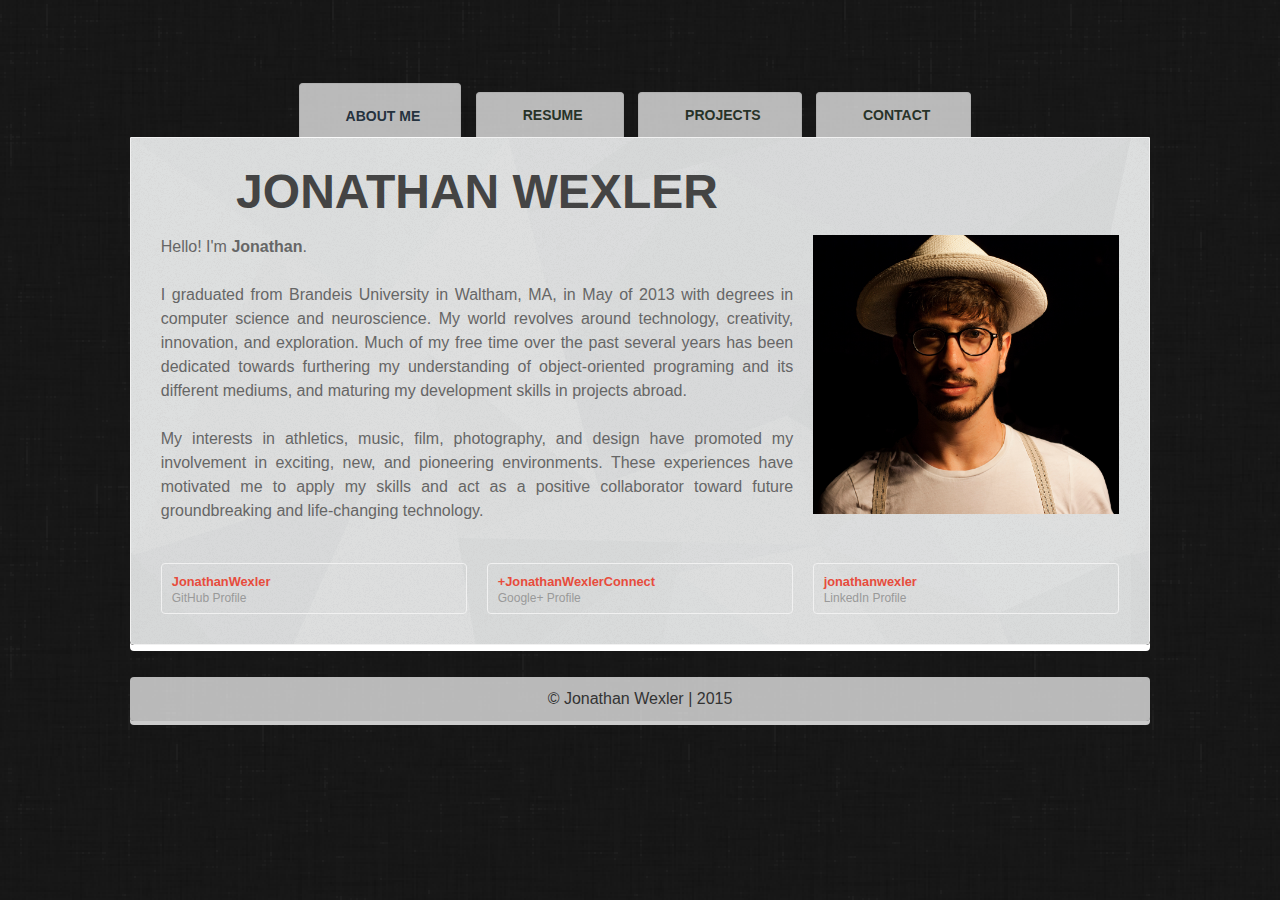
==== index.html @ ffb3849e "type image" ====
<!DOCTYPE html>
<!--[if lt IE 7]>      <html class="no-js lt-ie9 lt-ie8 lt-ie7"> <![endif]-->
<!--[if IE 7]>         <html class="no-js lt-ie9 lt-ie8"> <![endif]-->
<!--[if IE 8]>         <html class="no-js lt-ie9"> <![endif]-->
<!--[if gt IE 8]><!--> <html class="no-js"> <!--<![endif]-->
<head>
  <meta charset="utf-8">
  <meta http-equiv="X-UA-Compatible" content="IE=edge,chrome=1">
  <title>Jonathan Wexler | Programming and Design</title>
  <meta name="description" content="">
  <meta name="viewport" content="width=device-width">

  <!-- ICONS for iPhones -->
  <link rel='shortcut icon' type='image/x-icon' href='favicon.ico' />
  <link rel="apple-touch-icon-precomposed" href="apple-touch-icon-precomposed.png">
  <link rel="apple-touch-icon-precomposed" href="apple-touch-icon-72x72-precomposed.png">
  <link rel="apple-touch-icon-precomposed" href="apple-touch-icon-114x114-precomposed.png">
  <link rel="apple-touch-icon-precomposed" href="apple-touch-icon-144x144-precomposed.png">
  <!-- <link href="//netdna.bootstrapcdn.com/font-awesome/3.2.1/css/font-awesome.css" rel="stylesheet"> -->

  <link rel="stylesheet" href="css/normalize.min.css">
  <link rel="stylesheet" href="css/main.css">
  <!-- <link rel="stylesheet" href="css/desktop.css"> -->
  <!-- <script src="//ajax.googleapis.com/ajax/libs/jquery/1.10.1/jquery.min.js"></script> -->
  <script>window.jQuery || document.write('<script src="js/vendor/jquery-1.10.1.min.js"><\/script>')</script> 
  <script src="js/vendor/jquery.hashchange.min.js"></script> 
  <script src="js/vendor/jquery.easytabs.min.js"></script>

  <script src="js/main.js"></script>
  <!--[if lt IE 9]>
      <script src="//html5shiv.googlecode.com/svn/trunk/html5.js"></script>
      <script>window.html5 || document.write('<script src="js/vendor/html5shiv.js"><\/script>')</script>
      <![endif]-->
    </head>
    <body class="bg-fixed bg-1">
<!--[if lt IE 7]>
    <p class="chromeframe">You are using an <strong>outdated</strong> browser. Please <a href="http://browsehappy.com/">upgrade your browser</a> or <a href="http://www.google.com/chromeframe/?redirect=true">activate Google Chrome Frame</a> to improve your experience.</p>
    <![endif]-->

    <!-- MAIN CONTENT -->
    <div class="main-container">
      <div class="main wrapper clearfix">

        <!-- HEADER -->
        <header id="header">
          <div id="logo">
            <h1>
              Jonathan Wexler
            </h1>
            <h4>
              Computer Science <h4>Neuroscience</h4><h6>Brandeis University</h6>
            </h4>
          </div>
        </header>

        <!-- MAIN CONTAINER -->
        <div id="tab-container" class="tab-container">

          <!-- LIST -->
          <ul class='etabs'>
            <li class='tab' id="tab-about">
              <a href="#about"><i class="icon-user"></i><span> About Me</span></a>
            </li>
            <li class='tab'>
              <a href="#resume"><i class="icon-file-text"></i><span> Resume</span></a>
            </li>
            <li class='tab'>
              <a href="#portfolio"><i class="icon-folder-open"></i><span> Projects</span></a>
            </li>
            <li class='tab'>
              <a href="#contact"><i class="icon-envelope"></i><span> Contact</span></a>
            </li>
          </ul>

          <div id="tab-data-wrap">

            <!-- ABOUT ME -->
            <div id="about">
              <div class="g2">
                <h2 class="center">
                  JONATHAN WEXLER
                </h2>
              </div>
              <section class="clearfix">
                <div class="g2">
                  <div class="info">
                    <p>Hello! I'm <strong>Jonathan</strong>.</p>
                    <p>
                     I graduated from Brandeis University in Waltham, MA, in May of 2013 with degrees in computer science and neuroscience. My world revolves around technology, creativity, innovation, and exploration. Much of my free time over the past several years has been dedicated towards furthering my understanding of object-oriented programing and its different mediums, and maturing my development skills in projects abroad. 
                   </p>

                   <p>My interests in athletics, music, film, photography, and design have promoted my involvement in exciting, new, and pioneering environments. These experiences have motivated me to apply my skills and act as a positive collaborator toward future groundbreaking and life-changing technology. 
                   </p>
                 </div>
               </div>
               <div class="g1">
                <div class="-">
                  <img src="images/jonpicture.jpg" style="width:auto;"/>
                </div>
              </div>
              <div class="break"></div>

              <!-- SOCIAL CONTACT -->
              <div class="contact-info">
                <div class="g1">
                  <div class="item-box clearfix">
                    <i class="icon-github"></i>
                    <div class="item-data">
                      <h3><a href="https://github.com/JonathanWexler">JonathanWexler</a></h3>
                      <p>GitHub Profile</p>
                    </div>
                  </div>
                </div>
                <div class="g1">
                  <div class="item-box clearfix">
                    <i class="icon-google-plus"></i>
                    <div class="item-data">
                      <h3><a href="http://google.com/+JonathanWexlerConnect">+JonathanWexlerConnect</a></h3>
                      <p>Google+ Profile</p>
                    </div>
                  </div>
                </div>
                <div class="g1">
                  <div class="item-box clearfix">
                    <i class="icon-linkedin"></i>
                    <div class="item-data">
                      <h3><a href="http://www.linkedin.com/in/jonathanwexler">jonathanwexler</a></h3>
                      <p>LinkedIn Profile</p>
                    </div>
                  </div>
                </div>
              </div>
            </section>
          </div>

          <!-- RESUME -->
          <div id="resume">
            <section class="clearfix">
              <div class="g2">
               <h3>
                Education
              </h3>
              <ul class="no-list work">
                <li>
                  <h5>
                    Brandeis University
                  </h5><span class="label label-success">December 2009-May 2013</span>
                  <p>
                    Bachelor of Science Degrees in Computer Science and Neuroscience
                  </p>
                </li>
                <li>
                  <h5>
                    Where There Be Dragons
                  </h5><span class="label label-success">August-December 2009</span>
                  <p>
                    Accredited university semester courses in India
                  </p>
                </li>
                <li>
                  <h5>
                    Akiba Hebrew Academy
                  </h5><span class="label label-success">August 2005-May 2009</span>
                  <p>
                    High School Diploma
                  </p>
                </li>
              </ul>
              <h3>
                Work Experience
              </h3>
              <ul class="no-list work">
                <li>
                <h5>
                  Logorithms Design
                </h5><span class="label label-success">August 2014-Present</span>
                <p>
                  <i class="title"> Founder/Designer</i><br/>
                  Design logos, reports, and multimedia presentations for professionals and organizations<br/>
                  Develop animated, responsive, and content-driven websites.
                </p>
              </li>
                <li>
                  <h5>
                    Klish Group, Inc.
                  </h5><span class="label label-success">February-August 2014</span>
                  <p>
                   <i class="title"> Technical Developer/Analyst</i><br/>
                   Built components for large-scale corporate websites using HTML,CSS, XML, XSL, and JS, and designed database query tools in Java. <br/>
                   Worked extensively with Eclipse IDE and HP Autonomy software.
                 </p>
               </li>
               <li>
                <h5>
                  SnappyQuiz.com

                </h5><span class="label label-success">January 2013-Present</span>
                <p>
                  <i class="title"> Founder/Developer</i><br/>
                  Develop online multi-user social game for learning basic English in third-world countries <br/>
                  Build framework from scratch using Ruby on Rails, Ajax, JavaScript, HTML and CSS 
                </p>
              </li>
              <li>
                <h5>
                  Little Stars School
                </h5><span class="label label-success">May-August 2013 </span>
                <p>
                  <i class="title"> Technical Aid/Game Developer</i><br/>
                  Developed two computer games, Typetime and ABC Race, to assist students in learning English <br/>
                  Taught weekly computer classes to students and restructured administrative procedures in student admission process 
                </p>
              </li>
              <li>
                <h5>
                  Computer Science Department
                </h5><span class="label label-success">January-May 2013 
              </span>
              <p>
                <i class="title"> Teaching Assistant</i><br/>
                Lectured students weekly in advanced programming language course <br/>
                Held weekly office hours for small discussion groups and managed online grading system 
              </p>
            </li>
            <li>
              <h5>
                Library and Technology Services (LTS)
              </h5><span class="label label-success">January 2011-May 2013 
            </span>
            <p>
              <i class="title"> Helpdesk Technician</i><br/>
              Provided in-person and telephone support to students, faculty, and staff using library or online resources<br/>
              Troubleshot supported network, operating systems, applications, and University systems 
            </p>
          </li>
          <li>
            <h5>
              UIU-Jerusalem Venture Partners
            </h5><span class="label label-success">June-August 2012</span>
            <p>
              <i class="title"> Android Developer/Software QA Tester</i><br/>
              Collaborated with coding team in quality assurance tests and in designing compatible features for mobile phones<br/>
              Constructed automation scripts in python to load APKs and run applications on various android devices 
            </p>
          </li>
          <li>
            <h5>
              Burma Border Projects
            </h5><span class="label label-success">May-September 2011</span>
            <p>
              <i class="title"> Psychological Counseling Aid/Database Administrator</i><br/>
              Constructed databases and reports detailing status of refugee children at medical clinic<br/>
              Organized programs to strengthen cultural connectivity and psychological counseling for Burmese youth in Thailand 

            </p>
          </li>
          <li>
            <h5>
              Little Stars School
            </h5><span class="label label-success">October-December 2009</span>
            <p>
              <i class="title">English Teacher</i><br/>
              Designed and completed the school’s website, and organized method for Western volunteers to get involved <br/>
              Taught two hour-long English classes and developed activities for groups of up to 30 underprivileged Indian students 
            </p>
          </li>
        </ul>
      </div>

      <!-- SKILLS -->
      <div class="g1">
        <div class="sidebar">
          <h3>
            Skills
          </h3>
          <h5>
            Software
          </h5>
          <div class="meter midnight">
            <span style="width: 95%"><span>Photoshop</span></span>
          </div>
          <div class="meter midnight">
            <span style="width: 90%"><span>Illustrator</span></span>
          </div>
          <div class="meter midnight">
            <span style="width: 90%"><span>InDesign</span></span>
          </div>
          <div class="meter midnight">
            <span style="width: 80%"><span>Flash</span></span>
          </div>
          <div class="meter midnight">
            <span style="width: 95%"><span>Premiere Pro</span></span>
          </div>
          <div class="meter midnight">
            <span style="width: 80%"><span>Eclipse IDE</span></span>
          </div>
          <div class="meter midnight">
            <span style="width: 70%"><span>Android Studio</span></span>
          </div>
          <div class="break"></div>
          <h5>
            Design
          </h5>
          <div class="meter asbestos">
            <span style="width: 45%"><span>UX</span></span>
          </div>
          <div class="meter asbestos">
            <span style="width: 90%"><span>Vector Graphics</span></span>
          </div>
          <div class="meter asbestos">
            <span style="width: 60%"><span>CSS Stylesheets</span></span>
          </div>
          <div class="break"></div>
          <h5>
            Programming Language
          </h5>
          <div class="meter midnight">
            <span style="width: 80%"><span>HTML/Javascript</span></span>
          </div>
          <div class="meter midnight">
            <span style="width: 60%"><span>PHP/MySql</span></span>
          </div>
          <div class="meter midnight">
            <span style="width: 40%"><span>C/Objective-C</span></span>
          </div>
          <div class="meter midnight">
            <span style="width: 85%"><span>Ruby on Rails</span></span>
          </div>
          <div class="meter midnight">
            <span style="width: 95%"><span>Java</span></span>
          </div>
          <br/><br/><p>To view a copy of my resume in PDF form, click below:</p>
        </div>

        <!-- PDF RESUME -->
        <a href="./resume.pdf" target="_blank"><img class="center" src="http://goo.gl/JpcByI" padding=alt="SnappyQuiz"></a>
      </div>
    </section>
  </div>

  <!-- PROJECTS-->
  <div id="portfolio">
    <section class="clearfix">
      <h3>
      </h3>
      <div class="g1">

        <div class="image">
          <a href="./sq.html"><img src="http://goo.gl/Qkxwu5" alt="SnappyQuiz"></a>
          <!-- <div class="image-overlay"> -->
          <div class="image-link">
            <a href="./sq.html" class="btn">SnappyQuiz.com</a>

          </div>
          <!-- </div> -->

        </div>
        <p>SnappyQuiz started as as independent study project at Brandeis University, under Professor Tim Hickey. The project has developed as an interactive web-based application for learning English vocabulary as a second language. The application is written in Ruby on Rails.</p>
      </div>
      <div class="g1">
        <div class="image">
          <a href="./sp.html"><img src="http://goo.gl/zkgVx1" alt="Space Pirates"></a>
          <!-- <div class="image-overlay"> -->
          <div class="image-link">
            <a href="./sp.html" class="btn">Space Pirates</a>
          </div>
          <!-- </div> -->
        </div>
        <p>Space Pirates is a 3D game designed in Blender. There are currently three levels in the game where the user controls a pirate ship in space to overcome enemies. The game may be downloaded from the link above.</p>
      </div>
      <div class="g1">
        <div class="image">
          <a href="./vlv.html"><img src="http://goo.gl/cDgslh" alt="Viva La Video"></a>
          <!-- <div class="image-overlay"> -->
          <div class="image-link">
            <a href="./vlv.html" class="btn">Viva La Video</a>
          </div>
          <!-- </div> -->
        </div>
        <p>Viva La Video is a small company, started by Jonathan Wexler, to digitize peoples' home videos or outdated multimedia. Viva La Video strives to bring old videos back to life, preserve them for future enjoyment, and facilitates cloud storage for easy reference.</p>
      </div>
      <div class="break"></div>
      <div class="g1">
        <div class="image">
          <a href="./abc.html"><img src="http://goo.gl/HVe1vH" alt="ABC Race"></a>
          <!-- <div class="image-overlay"> -->
          <div class="image-link">
            <a href="./abc.html" class="btn">ABC Race</a>
          </div>
          <!-- </div> -->
        </div>
        <p>ABC Race is a java-based application designed for an organization in Varanasi, India. The application serves as a learning tool for familiarizing children, who speak English as a second language, with the English keyboard. In ABC Race, individual users must type a randomized arrangement of the alphabet in order and as fast as possible.</p>
      </div>

      <div class="g1">
        <div class="image">
          <a href="./tt.html"><img src="http://goo.gl/iSNPjT" alt="TypeTime"></a>
          <!-- <div class="image-overlay"> -->
          <div class="image-link">
            <a href="./tt.html" class="btn">TypeTime</a>
          </div>
          <!-- </div> -->
        </div>
        <p>TypeTime is a java-based application that tests a user's typing speed and ability. Currently, there are two version of the game: an easy version that randomly selects from a list of 200 two to five letter words, and a hard version that randomly selects words from a 20,000 word dictionary. The top 20 fastest times for collections of 10 randomly selected words are saved as high scores.</p>
      </div>
      <div class="g1">
        <div class="image">
          <a href="./bw.html"><img src="http://goo.gl/ZpDoqv" alt="Brush Whatever"></a>
          <!-- <div class="image-overlay"> -->
          <div class="image-link">
            <a href="./bw.html" class="btn">Brush Whatever</a>
          </div>
          <!-- </div> -->
        </div>
        <p>Brush Whatever is a java-based application that provides a virtual whiteboard for drawing. The application offers four virtual paintbrushes (dotted-line, solid-line, text-printing, and image-printing). Additionally, the program offers a multitude of shapes that the applicaiton will draw on the screen with the selected brush. Code portability allows for user-specified enhancements.</p>
      </div>
      <div class="break"></div>
      <div class="g1">
        <div class="image">
          <a href="http://www.typetyme.com"><img src="http://goo.gl/3zJwjX" alt="Typetyme"></a>
          <!-- <div class="image-overlay"> -->
          <div class="image-link">
            <a href="http://www.typetyme.com" class="btn">TypeTyme</a>
          </div>
          <!-- </div> -->
        </div>
        <p>TypeTyme is an online adaptation of TypeTime. In this online version using Ruby on Rails, the user will be presented with 10 randomly selected words. They will hear the pronunciation of the word, and must type the word as fast as they can. At the end of the segment, the user can see their average typing speed and look up definitions of words they just typed.</p>
      </div>
      <div class="g1">
        <div class="image">
          <a href="http://detour.herokuapp.com"><img src="http://goo.gl/G8QOeE" alt="ReDetour"></a>
          <!-- <div class="image-overlay"> -->
          <div class="image-link">
            <a href="http://detour.herokuapp.com" class="btn">ReDetour</a>
          </div>
          <!-- </div> -->
        </div>
        <p>ReDetour is a site using Ruby on Rails and a specific gem, "Nokogiri." The intention of this site is to pull content from reddit.com and present it in a more appealing way for desktop computers, tablets, and smart phones. Here, the focus is on images, gifs, videos, and new articles! Jon</p>
      </div>
      <div class="break"></div>
      <h3>
      </h3>

    </section>
  </div>

  <!-- CONTACT -->
  <div id="contact">
    <section class="clearfix">
     <div class="g1">
       <div class="sny-icon-box">
         <div class="sny-icon">
          <i class="icon-globe"></i>
        </div>
        <div class="sny-icon-content">
          <h4>LinkedIn Profile</h4>
          <p><a href="http://www.linkedin.com/in/jonathanwexler">Connect Here!</a></p>

        </div>
      </div>
    </div>
    <div class="g1">
     <div class="sny-icon-box">
       <div class="sny-icon">
        <i class="icon-phone"></i>
      </div>
      <div class="sny-icon-content">
        <h4>Contact Number</h4>
        <p>Mobile: 215.292.5955<br/> Home: 215.821.6621</p>
      </div>
    </div>
  </div>
  <div class="g1">
   <div class="sny-icon-box">
     <div class="sny-icon">
      <i class="icon-envelope"></i>
    </div>
    <div class="sny-icon-content">
      <h4>Email</h4>
      <p><a href="mailto:jonathanrwexler@gmail.com">jonathanrwexler@gmail.com</a></p>
    </div>
  </div>
</div>
<div class="break"></div>



</section>
</div>
</div>
</div>
<!-- End Tab Container -->
<footer>
  <p>
    &copy; Jonathan Wexler | 2015
  </p>
</footer>
</div><!-- #main -->
</div><!-- #main-container -->



</body>
</html>
---- css/main.css ----
@import url(http://fonts.googleapis.com/css?family=Open+Sans:400,700);
@import url(http://fonts.googleapis.com/css?family=Lato:400,700);

*, *:before, *:after {
  -moz-box-sizing: border-box; -webkit-box-sizing: border-box; box-sizing: border-box;
}

/* HTML5 DECLARATIONS */
article, aside, details, figcaption, figure, footer, header, hgroup, menu, nav, section, dialog {display: block}
/*audio[controls],canvas,video {display: inline-block; *display: inline; zoom: 1}*/

/* BASE */
html {height: 100%; font-size: 100%; overflow-y: scroll; -webkit-text-size-adjust: 100%} /* Force scrollbar in non-IE and Remove iOS text size adjust without disabling user zoom */
body {margin: 0; min-height: 100%; -webkit-font-smoothing:antialiased; font-smoothing:antialiased; text-rendering:optimizeLegibility;color: #666} /* Improve default text rendering, handling of kerning pairs and ligatures */

/* DEFAULT FONT SETTINGS */
/* 16px base font size with 150% (24px) friendly, unitless line height and margin for vertical rhythm */
/* Font-size percentage is based on 16px browser default size */
/*body, button, input, select, textarea {font: 100%  'Lato', sans-serif; *font-size: 1em; color: #555} /* IE7 and older can't resize px based text */*/
p, blockquote, q, pre, address, hr, code, samp, dl, ol, ul, form, table, fieldset, menu, img {margin: 0 0 1.5em; padding: 0}

/* TYPOGRAPHY */
/* Composed to a scale of 12px, 14px, 16px, 18px, 21px, 24px, 36px, 48px, 60px and 72px */
h1, h2, h3, h4, h5, h6 {font-family:'Trebuchet MS', sans-serif;color:#444;}
h1 {margin: 0; font-size: 3.75em; line-height: 1.2em; margin-bottom: 0.4em} /* 60px / 72px */
h2.center {font-size: 3em; line-height: 1em; margin-bottom: 0.4em; text-align:center;} /* 60px / 72px */
h2 {margin: 0; font-size: 3em; line-height: 1em; margin-bottom: 0.5em} /* 48px / 48px */
h3 {margin: 0; font-size: 2.25em; line-height: 1.3333333333333333333333333333333em; margin-bottom: 0.6667em} /* 36px / 48px */ 
h4 {margin: 0; font-size: 1.5em; line-height: 1em; margin-bottom: 1em} /* 24px / 24px */
h5 {margin: 0; font-size: 1.3125em; line-height: 1.1428571428571428571428571428571em; margin-bottom: 1.1428571428571428571428571428571em} /* 21px / 24px */
h6 {margin: 0; font-size: 1.125em; line-height: 1.3333333333333333333333333333333em; margin-bottom: 1.3333333333333333333333333333333em} /* 18px / 24px */
p, ul, blockquote, pre, td, th, label {margin: 0; font-size: 1em; line-height: 1.5em; text-align: justify; margin-bottom: 1.5em} /* 16px / 24px */
small, p.small {margin: 0; font-size: 0.875em; line-height: 1.7142857142857142857142857142857em; margin-bottom: 1.7142857142857142857142857142857em} /* 14px / 24px */

/* CODE */
pre {white-space: pre; white-space: pre-wrap; word-wrap: break-word} /* Allow line wrapping of 'pre' */
pre, code, kbd, samp {font-size: 1em; line-height: 1.5em; margin-bottom: 1.5em; font-family: Menlo, Consolas, 'DejaVu Sans Mono', Monaco, monospace}

/* TABLES */
table {border-collapse: collapse; border-spacing: 0; margin-bottom: 1.5em}
th {text-align: left}
tr, th, td {padding-right: 1.5em; border-bottom: 0 solid #333}

/* FORMS */
form {margin: 0}
fieldset {border: 0;padding: 0}
textarea {overflow: auto; vertical-align: top}
/*legend {*margin-left: -.75em}*/
/*button, input, select, textarea {vertical-align: baseline; *vertical-align: middle} /* IE7 and older */*/
/*button, input {line-height: normal; *overflow: visible}*/
button, input[type="button"], input[type="reset"], input[type="submit"] {cursor: pointer;-webkit-appearance: button}
input[type="checkbox"], input[type="radio"] {box-sizing: border-box}
input[type="search"] {-webkit-appearance: textfield; -moz-box-sizing: content-box; -webkit-box-sizing: content-box; box-sizing: content-box}
input[type="search"]::-webkit-search-decoration {-webkit-appearance: none}
button::-moz-focus-inner, input::-moz-focus-inner {border: 0; padding: 0}

/* QUOTES */
blockquote, q {quotes: none}
blockquote:before, blockquote:after, q:before, q:after {content: ''; content: none}
blockquote, q, cite {font-style: italic}
blockquote {padding-left: 1.5em; border-left: 3px solid #ccc}
blockquote > p {padding: 0}

/* LISTS */
ul, ol {list-style-position: inside; padding: 0}
li ul, li ol {margin: 0 1.5em}
dl dd {margin-left: 1.5em}
dt {font-family:Futura, "Century Gothic", AppleGothic, sans-serif}

/* HYPERLINKS */
a { 
  text-decoration: none;
  color: #E74C3C;
  -webkit-transition: color 0.1s linear, border 0.1s linear, opacity 0.1s linear, background-color 0.1s linear;
  -moz-transition: color 0.1s linear, border 0.1s linear, opacity 0.1s linear, background-color 0.1s linear;
  -ms-transition: color 0.1s linear, border 0.1s linear, opacity 0.1s linear, background-color 0.1s linear;
  -o-transition: color 0.1s linear, border 0.1s linear, opacity 0.1s linear, background-color 0.1s linear;
  transition: color 0.1s linear, border 0.1s linear, opacity 0.1s linear, background-color 0.1s linear;
}
a:hover, a:focus, a:active { text-decoration: none; border: none;color: #C0392B }
/* MEDIA */
figure {margin: 0}
img, object, embed, video {max-width: 100%; _width: 100%} /* Fluid images */
img {border: 0; -ms-interpolation-mode: bicubic} /* Improve IE's resizing of images */
svg:not(:root) {overflow: hidden} /* Correct IE9 overflow */

/* ABBREVIATION */
abbr[title], dfn[title] {border-bottom: 1px dotted #333; cursor: help}

/* MARKED/INSERTED/DELETED AND SELECTED TEXT */
ins, mark {text-decoration: none}
mark {background: #c47529}
ins {background: #d49855}
del {text-decoration: line-through}
::-moz-selection {background: #E74C3C; color: #fff; text-shadow: none} /* selected text */
::selection {background: #E74C3C; color: #fff; text-shadow: none} /* selected text */

/* OTHERS */
strong, b, dt { font-weight: bold}
dfn {font-style: italic}
var, address {font-style: normal}
sub, sup {font-size: 75%; line-height: 0; position: relative; vertical-align: baseline} /* Position 'sub' and 'sup' without affecting line-height */
sup {top: -0.5em} /* Move superscripted text up */
sub {bottom: -0.25em} /* Move subscripted text down */
span.amp{font-family:Adobe Caslon Pro,Baskerville,"Goudy Old Style","Palatino","Palatino Linotype","Book Antiqua",Georgia,"Times New Roman",Times,serif;font-style:italic;font-size:110%;line-height:0;position:relative;vertical-align:baseline} /* Best available ampersand */

/* MICRO CLEARFIX HACK */
.cf:before, .cf:after {content:"";display:table} /* For modern browsers */
.cf:after {clear:both}
.cf {zoom:1} /* For IE 6/7 (trigger hasLayout) */

/* DEFAULT MOBILE STYLE */
body {width: 92%; margin: 0 auto} /* Center page without wrapper */
/* column grid */
.g1,.g2,.g3{display:block; position: relative; margin-left: 1%; margin-right: 1%}
/* 1 column grid */
.g1,.g2,.g3{width:98.0%}
.g4{display:block; position: relative; margin-left: 1%; margin-right: 1%; text-align: center}

/* Wrapper */
.main{
  padding-top: 50px;
  max-width: 1020px;
}
.wrapper{
  margin: 0 auto;
}


/* Utility */
.chromeframe {
  margin: 0.2em 0;
  background: #ccc;
  color: #000;
  padding: 0.2em 0;
}
.clear{
  clear:both;
}
.bg-fixed {
  background-repeat: repeat;
  /*background-attachment: fixed;
  background-position: center center;
  -webkit-background-size: cover;
  -moz-background-size: cover;
  -o-background-size: cover;
  background-size: cover;*/
}
.clearfix:after { 
 content: "."; 
 visibility: hidden; 
 display: block; 
 height: 0; 
 clear: both;
}
.no-list{
  margin: 0px;
  padding: 0px;
  list-style: none;
}
.break{
  padding-bottom: 1em;
  clear: both;
}
/* Backgrounds */

.bg-1{
 /* background: #666699;*/
  background-image: url('../images/background.png');
}

/* Header */
#header{
  margin-bottom: 2em;
}
#header #logo{
  text-align: center;

  display: none;
}
#header h4{
  margin-bottom:0px; 
}
#header .visible{
  opacity: 1;
}

/* Tabs */
.etabs{
  margin: 0;
  padding: 0px;
  text-align: center;
}
.etabs li span{
  display: none;
}
#tab-data-wrap{
  padding: 30px 20px;
  background-image: url('../images/backgroundgood.png');
  background-repeat: repeat;
  /*background: rgba(255,255,255, 0.7);  */
  border: 1px solid #f1f1f1;
  box-shadow: 0px 6px #fff;
  border-radius: 0px 0px 4px 4px;
}


.tab {
  display: inline-block;
  opacity:0.7;
  zoom: 1;
  /**display: inline;*/
  background: #fff;
  border: solid 1px #f1f1f1;
  border-bottom: 0px;
  -moz-border-radius: 4px 4px 0 0;
  -webkit-border-radius: 4px 4px 0 0;
  margin-right:10px; 
}

.tab a {
  font-weight: bold;
  text-transform: uppercase;
  font-size: 14px;
  display: block;
  padding: 2px 10px;
  outline: none;
  color: #2f3f30;
  text-decoration: none;
}

.tab a:hover {
  text-decoration: none;
  color: #2c3e50;
  opacity:0.5;
}

.tab.active {
  background: #fff;
  position: relative;
  top: 1px;
  border-color: #f1f1f1;
  border-bottom: none;
}

.tab a.active {
  padding-top: 10px;
  color: #2c3e50;
}
.tab a i{
  font-size: 16px;
  margin-right: 0px;
}

/* INFO */
.info-wrap{

}
/* Photo */
.photo{
  float: left;
  height: 200px;
  width: 200px;
  margin-right: 20px;
  overflow: hidden;
}
.photo img{
 -webkit-border-radius: 4px;
 -moz-border-radius: 4px;
 border-radius: 4px;
 width: 100%;
}

img.center {
  -webkit-border-radius: 4px;
  -moz-border-radius: 4px;
  border-radius: 4px;
  width: 50%;
  display: block;
  margin-left: auto;
  margin-right: auto;
}

img.left {
  -webkit-border-radius: 4px;
  -moz-border-radius: 4px;
  border-radius: 4px;
  width: 50%;
  display: block;
  text-align: left;
}
.info{

}
.info h2, #header h2{
  text-transform: uppercase;
  letter-spacing: 2px;
  margin-bottom: .3em;
}
.info h4, #header h4{
  color: #999;
}
/* Contact */
.main-links{

}
.main-links ul{
  list-style: none outside none;
  margin: 0;
  padding: 0;
}
.main-links ul li{
  border-bottom: 1px solid #F1F1F1;
  padding: 10px 0;
}
.main-links ul li a{
  color: #2c3e50;
  font-size: 14px;

} 
/* Contact-info */
.contact-info{

}
.contact-info i{

}

/* Icon Styling */
.contact-info i{

  color: #333;
  font-size: 46px;

}
/* Item Box */

.item-box{
  padding: 6px 6px 6px 10px;
  border: 1px solid #f1f1f1;
  -webkit-border-radius: 4px;
  -moz-border-radius: 4px;
  border-radius: 4px;
}
.item-box i{
  float: left;
  margin-right: 12px;
}
.item-box i.icon-envelope{

}
.item-box .item-data{
 margin-top: 6px;
}
.item-box .item-data h3{
  line-height: 1em;
  margin: 3px 0px 0px 0px;
  font-size: .8em;

}
.item-box .item-data p{
  margin: 0px;
  font-size: 12px;
  color: #999;
}

/* WorkExperience */
.work li{
  border-bottom: 1px solid #f1f1f1;
  margin-bottom: 2em;
}
.work li span{
  float: right;
}
.work li h5{
  float: left;
}
.work li p{
  clear: both;
}

/* Portfolio */
.image{
  position: relative;
} 

.image img{
  margin: 0px;
  width: 100%;
  height: 100%;
  min-height:200px;

}
.image-overlay {
  position: absolute;
  z-index: 5;
  top: 0;
  overflow: hidden;
  width: 100%;
  height: 99%;
  background-color: rgba(231, 76, 60,.6);
  text-align: center;
  opacity:0;
  filter: alpha(opacity=0);
  -webkit-transition: all 450ms ease-out 0s;
  -moz-transition: all 450ms ease-out 0s;
  -o-transition: all 450ms ease-out 0s;
  transition: all 450ms ease-out 0s;
  -webkit-transform: rotateY(180deg);
  -moz-transform: rotateY(180deg);
  -ms-transform: rotateY(180deg);
  transform: rotateY(180deg);
}
.image:hover .image-overlay{
  opacity: 1;
  filter: alpha(opacity=100);
  -webkit-transform: rotateY(0deg);
  -moz-transform: rotateY(0deg);
  -ms-transform: rotateY(0deg);
  transform: rotateY(0deg);
}
.image-overlay .image-link{
  position: relative;
  top: 50%;
  display: inline-block;
  margin-top: -20px;
}
/* Icon Box */
.sny-icon{
  display: block;
  margin-bottom: 1em;
  text-align: center;
}
.sny-icon i{
  display: inline-block;
  font-size: 60px;
}
.sny-icon-content{
  text-align: center;
}
.sny-icon-content h4{
  margin-bottom:6px; 
}
.sny-icon-content p{
  margin-bottom: 0px;
  text-align: center;
}
/* Buttons */
.btn{
  display:inline-block;
  margin: 0 10px 10px 0;    
  padding: 14px 20px;  
  background: #E74C3C;
  color: #fff;
  font-weight: bold;
  font-size: 13px;
  font-family:'Open Sans', sans-serif;
  line-height: 1;
  /**display:inline;*/
  /**zoom:1;*/
  position: relative;
  text-transform: uppercase;
  -webkit-transition: all 0.3s;
  -moz-transition: all 0.3s;
  transition: all 0.3s;
}
.btn:hover{
  color: #ccc;
}

/* Labels */
.label {
  display: inline;
  padding: .25em .6em;
  font-size: 75%;
  font-weight: 500;
  line-height: 1;
  color: #ffffff;
  text-align: center;
  white-space: nowrap;
  vertical-align: baseline;
  border-radius: .25em;
}
.label-info {
  background-color: #5bc0de;
}

.label-info[href]:hover,
.label-info[href]:focus {
  background-color: #31b0d5;
}
.label[href]:hover,
.label[href]:focus {
  color: #ffffff;
  text-decoration: none;
  cursor: pointer;
}

.label-default {
  background-color: #999999;
}

.label-default[href]:hover,
.label-default[href]:focus {
  background-color: #808080;
}

.label-danger {
  background-color: #d9534f;
}

.label-danger[href]:hover,
.label-danger[href]:focus {
  background-color: #c9302c;
}

.label-success {
  background-color: #5cb85c;
}

.label-success[href]:hover,
.label-success[href]:focus {
  background-color: #449d44;
}

.label-warning {
  background-color: #f0ad4e;
}

.label-warning[href]:hover,
.label-warning[href]:focus {
  background-color: #ec971f;
}

/* Meters */
.meter { 
  height: 24px; 
  position: relative;
  border: 1px solid #f1f1f1;
  -moz-border-radius: 4px;
  -webkit-border-radius: 4px;
  border-radius: 4px;
  margin-bottom: 1em;
}
.meter > span {
  display: block;
  height: 100%;
  -moz-border-radius: 4px;
  -webkit-border-radius: 4px;
  border-radius: 4px;


  position: relative;
  overflow: hidden;
}
.meter > span  > span{
  margin-left: 4px;
  color: #fff;
}
.meter > span:after, .animate > span > span {
  content: "";
  position: absolute;
  top: 0; left: 0; bottom: 0; right: 0;

  background-image: 
  -webkit-gradient(linear, 0 0, 100% 100%, 
    color-stop(.25, rgba(255, 255, 255, .2)), 
    color-stop(.25, transparent), color-stop(.5, transparent), 
    color-stop(.5, rgba(255, 255, 255, .2)), 
    color-stop(.75, rgba(255, 255, 255, .2)), 
    color-stop(.75, transparent), to(transparent)
    );
/*  background-image: 
  -moz-linear-gradient(
    -45deg, 
    rgba(255, 255, 255, .2) 25%, 
    transparent 25%, 
    transparent 50%, 
    rgba(255, 255, 255, .2) 50%, 
    rgba(255, 255, 255, .2) 75%, 
    transparent 75%, 
    transparent
    );*/

/*background: linear-gradient(216deg, #499249, #086de3);*/
background-size: 100% 100%;

-webkit-animation: gradient 10s linear infinite forwards;
/*-moz-animation: AnimationName 20s ease infinite;
animation: AnimationName 20s ease infinite;*/

  /*z-index: 1;*/
  -webkit-background-size: 50px 50px;
  -moz-background-size: 50px 50px;
  -webkit-animation: move 2s linear infinite;
  -webkit-border-top-right-radius: 8px;
  -webkit-border-bottom-right-radius: 8px;
  -moz-border-radius-topright: 8px;
  -moz-border-radius-bottomright: 8px;
  border-top-right-radius: 8px;
  border-bottom-right-radius: 8px;
  -webkit-border-top-left-radius: 20px;
  -webkit-border-bottom-left-radius: 20px;
  -moz-border-radius-topleft: 20px;
  -moz-border-radius-bottomleft: 20px;
  border-top-left-radius: 20px;
  border-bottom-left-radius: 20px;
  overflow: hidden;
  color: #fff;
}
@-webkit-keyframes gradient {
/*    0%{background-position:100% 100%}
    50%{background-position:50% 50%}
    100%{background-position:100% 0%}*/

    from {background-position: -250px 0;}
    to {background-position: 250px 0;}
}
/*@-moz-keyframes AnimationName {
    0%{background-position:0% 52%}
    50%{background-position:100% 49%}
    100%{background-position:0% 52%}
}
@keyframes AnimationName { 
    0%{background-position:0% 52%}
    50%{background-position:100% 49%}
    100%{background-position:0% 52%}
}*/

.animate > span:after {
  display: none;
}

@-webkit-keyframes move {
  0% {
   background-position: 0 0;
 }
 100% {
   background-position: 50px 50px;
 }
}

.emerald > span {
  background-color: #2ecc71;

}

.carrot > span {
  background-color: #e67e22;

}
.wisteria > span{
  background-color: #8e44ad;
}
.sunflower > span{
  background-color: #f1c40f;
}
.midnight > span{
  background-color: #2c3e50;
}
.pomengrate > span{
  background-color: #c0392b;
}
.asbestos > span{
  background-color: #7f8c8d;
}
.nostripes > span > span, .nostripes > span:after {
  -webkit-animation: none;
  background-image: none;
}
/* Footer */
footer{
  text-align: center;
  margin-top: 2em;
  padding: 10px;
  background: rgba(255, 255, 255,.7);
  box-shadow: 0px 4px #ccc;
  color: #333;
  -moz-border-radius: 4px;
  -webkit-border-radius: 4px;
  border-radius: 4px;
}
footer p{
  text-align: center;
  margin-bottom: 0px;
}

/* media Queries

FOLDING FLUID GRID
< 767px         - 1-Column Fluid Grid
768px - 1023px  - 2-Column Fluid Grid
> 1024px            - 3-Column Fluid Grid
Change widths as necessary
------------------------------------------- */

/* MOBILE PORTRAIT */
@media only screen and (min-width: 320px) {
  body {

  }
}

/* MOBILE LANDSCAPE */
@media only screen and (min-width: 480px) {
  body {

  }
}

/* SMALL TABLET */
@media only screen and (min-width: 600px) {
  body {

  }
  .etabs >li span{
    display: block;
  }
}

/* TABLET/NETBOOK */
@media only screen and (min-width: 768px) { 
  body {

  }

  /* Sidebar */
  .sidebar{
   padding-left: 20px;
   border-left: 1px solid #f1f1f1;
 }
 /* COLUMN GRID */
 .g1,.g2,.g3 {display:inline; float: left}

 /* 2 COLUMN GRID */
 .g1 {width:48.0%}
 .g2 {width:48.0%}
 .g3 {width:98.0%}
}

/* LANDSCAPE TABLET/NETBOOK/LAPTOP */
@media only screen and (min-width: 1024px) { 
  body {

  }
  .etabs >li span{
    display: inline;
  }
  .tab a i{
  font-size: 16px;
  margin-right: 6px;
}
  .tab a{
    padding: 10px 40px 10px 40px;
  }
.tab a.active{
  padding-top: 20px;
}
  /* 3 COLUMN GRID */
  .g1 {width:31.333%}
  .g2 {width:64.667%;}
  .g3 {width:98.0%}
}

@media only screen and (min-width: 1280px) { 
  /* DESKTOP */
  body {

  }
}

/* WIDESCREEN */
/* Increased body size for legibility */
@media only screen and (min-width: 1400px) { 
  body {} /* 18.5px / 28px */
}


/* PRINT */
@media print {
  * {background: transparent !important; color: black !important; text-shadow: none !important; filter:none !important; -ms-filter: none !important} /* Black prints faster */
  a, a:visited {color: #444 !important; text-decoration: underline}
  a[href]:after {content: " (" attr(href) ")"}
  abbr[title]:after {content: " (" attr(title) ")"}
  .ir a:after, a[href^="javascript:"]:after, a[href^="#"]:after {content: ""}  /* Don't print links for images, javascript or internal links */
  pre, blockquote {border: 1px solid #999; page-break-inside: avoid; }
  thead {display: table-header-group; } /* Repeat header row at top of each printed page */
  tr, img {page-break-inside: avoid; }
  img {max-width: 100% !important; }
  @page {margin: 0.5cm}
  p, h2, h3 {orphans: 3; widows: 3}
  h2, h3{page-break-after: avoid}
}

.no-list h5 {
  margin-bottom: .5em;
}
.no-list p {
  margin-left: 1em;
  margin-right: 1em;

}
.no-list .title {
  color: #2d3e52;
}
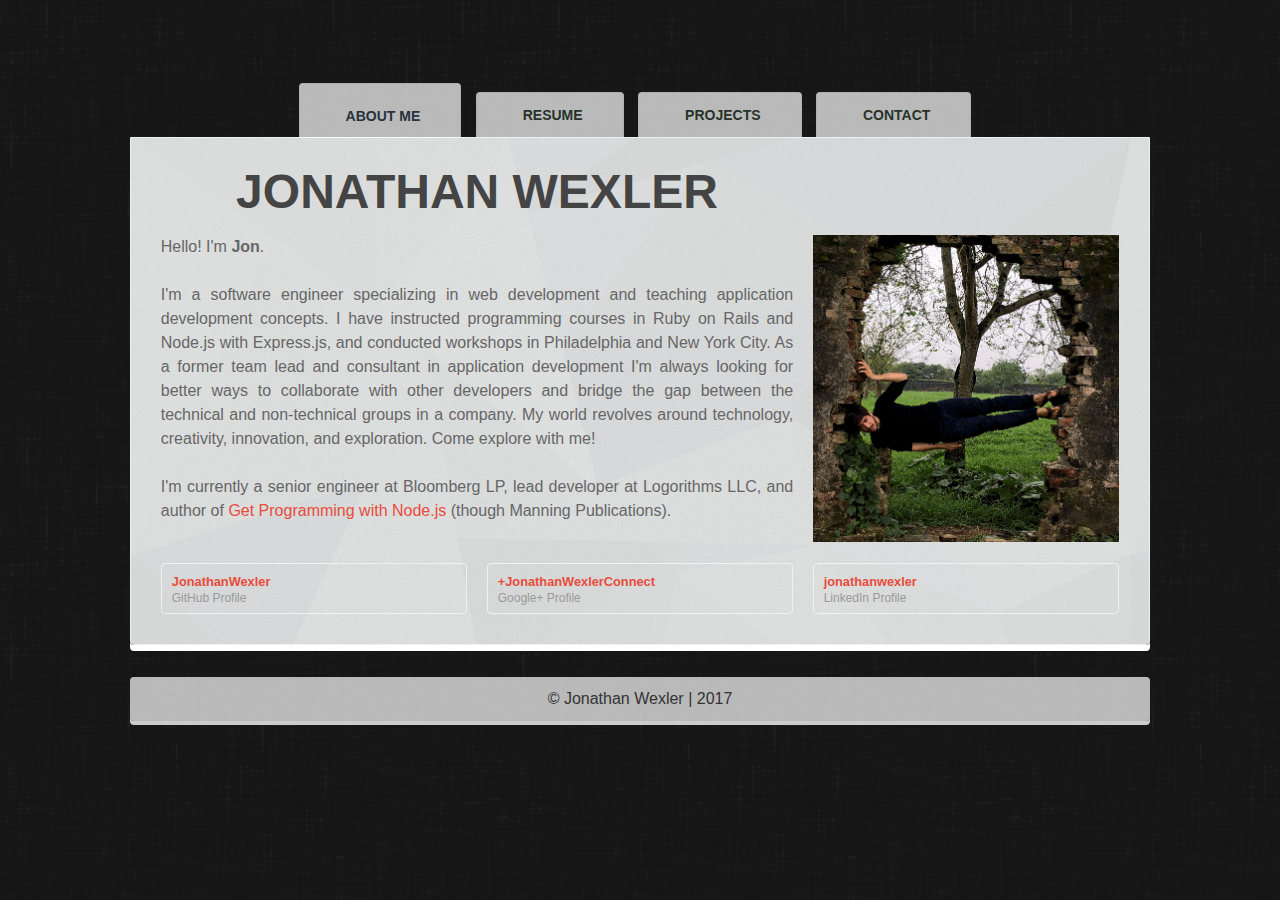
==== commit d9dc1b05: "Merge pull request #3 from JonathanWexler/master" ====
--- a/index.html
+++ b/index.html
@@ -22,8 +22,8 @@
   <link rel="stylesheet" href="css/main.css">
   <!-- <link rel="stylesheet" href="css/desktop.css"> -->
   <!-- <script src="//ajax.googleapis.com/ajax/libs/jquery/1.10.1/jquery.min.js"></script> -->
-  <script>window.jQuery || document.write('<script src="js/vendor/jquery-1.10.1.min.js"><\/script>')</script> 
-  <script src="js/vendor/jquery.hashchange.min.js"></script> 
+  <script>window.jQuery || document.write('<script src="js/vendor/jquery-1.10.1.min.js"><\/script>')</script>
+  <script src="js/vendor/jquery.hashchange.min.js"></script>
   <script src="js/vendor/jquery.easytabs.min.js"></script>
 
   <script src="js/main.js"></script>
@@ -44,11 +44,10 @@
         <!-- HEADER -->
         <header id="header">
           <div id="logo">
-            <h1>
+            <h1 id="name">
               Jonathan Wexler
             </h1>
             <h4>
-              Computer Science <h4>Neuroscience</h4><h6>Brandeis University</h6>
             </h4>
           </div>
         </header>
@@ -84,18 +83,22 @@
               <section class="clearfix">
                 <div class="g2">
                   <div class="info">
-                    <p>Hello! I'm <strong>Jonathan</strong>.</p>
+                    <p>Hello! I'm <strong>Jon</strong>.</p>
                     <p>
-                     I graduated from Brandeis University in Waltham, MA, in May of 2013 with degrees in computer science and neuroscience. My world revolves around technology, creativity, innovation, and exploration. Much of my free time over the past several years has been dedicated towards furthering my understanding of object-oriented programing and its different mediums, and maturing my development skills in projects abroad. 
+                      I'm a software engineer specializing in web development and teaching application development concepts. I have instructed programming courses in Ruby on Rails and Node.js with Express.js, and conducted workshops in Philadelphia and New York City.
+
+                      As a former team lead and consultant in application development I'm always looking for better ways to collaborate with other developers and bridge the gap between the technical and non-technical groups in a company.
+
+                      My world revolves around technology, creativity, innovation, and exploration. Come explore with me!
                    </p>
 
-                   <p>My interests in athletics, music, film, photography, and design have promoted my involvement in exciting, new, and pioneering environments. These experiences have motivated me to apply my skills and act as a positive collaborator toward future groundbreaking and life-changing technology. 
+                   <p>I'm currently a senior engineer at Bloomberg LP, lead developer at Logorithms LLC, and author of <a href="https://www.manning.com/books/get-programming-with-node-js">Get Programming with Node.js</a> (though Manning Publications).
                    </p>
                  </div>
                </div>
                <div class="g1">
                 <div class="-">
-                  <img src="images/jonpicture.jpg" style="width:auto;"/>
+                  <img src="images/profile.gif" style="width:auto;"/>
                 </div>
               </div>
               <div class="break"></div>
@@ -171,15 +174,59 @@
               </h3>
               <ul class="no-list work">
                 <li>
-                <h5>
-                  Logorithms Design
-                </h5><span class="label label-success">August 2014-Present</span>
-                <p>
-                  <i class="title"> Founder/Designer</i><br/>
-                  Design logos, reports, and multimedia presentations for professionals and organizations<br/>
-                  Develop animated, responsive, and content-driven websites.
-                </p>
-              </li>
+                  <h5>
+                    Bloomberg LP
+                  </h5><span class="label label-success">February 2017-Present</span>
+                  <p class="spacer">
+                    <i class="title">Senior Software Engineer</i><br/>
+                    Optimize network performance and coordinate data communication with backend services
+                  </p>
+                  <p>
+                    Work directly with product owners to build products that clients use to solve complex problems
+                  </p>
+                  <p>
+                    Develop in all levels of a web application stack, from the client to server side
+                  </p>
+                </li>
+                <li>
+                  <h5>
+                    Manning Publications
+                  </h5><span class="label label-success">December 2016-Present</span>
+                  <p class="spacer">
+                    <i class="title">Author of Get Programming with Node.js</i><br/>
+                    Teach web development in Node.js in 34 fast-paced, fun, and practical lessons, on how to extend your existing JavaScript skills to write back-end code for your web applications
+                  </p>
+                  <p>
+                    Coordinate weekly editorial meetings and reviewer sessions
+                  </p>
+                </li>
+                <li>
+                  <h5>
+                    New York Code + Design Academy
+                  </h5><span class="label label-success">August 2015-February 2017</span>
+                  <p class="spacer">
+                    <i class="title"> Lead Developer/Academic Director</i><br/>
+                    Taught Intensive Web Development course in HTML, CSS, JavaScript, Ruby, and Rails framework
+                  </p>
+                  <p>
+                    Managed development team of 10 through agile workflow, testing, staging, and production environment deployments
+                  </p>
+                  <p>
+                    Oversaw curriculum development and build content for intensive courses in Ruby on Rails and Node.js used by thousands of students
+                  </p>
+                </li>
+                <li>
+                  <h5>
+                    Logorithms Design
+                  </h5><span class="label label-success">August 2014-Present</span>
+                  <p class="spacer">
+                    <i class="title"> Founder/Designer</i><br/>
+                    Design logos, reports, and multimedia presentations for professionals and organizations
+                  </p>
+                  <p>
+                    Develop animated, responsive, and content-driven websites.
+                  </p>
+                </li>
                 <li>
                   <h5>
                     Klish Group, Inc.
@@ -198,7 +245,7 @@
                 <p>
                   <i class="title"> Founder/Developer</i><br/>
                   Develop online multi-user social game for learning basic English in third-world countries <br/>
-                  Build framework from scratch using Ruby on Rails, Ajax, JavaScript, HTML and CSS 
+                  Build framework from scratch using Ruby on Rails, Ajax, JavaScript, HTML and CSS
                 </p>
               </li>
               <li>
@@ -208,29 +255,29 @@
                 <p>
                   <i class="title"> Technical Aid/Game Developer</i><br/>
                   Developed two computer games, Typetime and ABC Race, to assist students in learning English <br/>
-                  Taught weekly computer classes to students and restructured administrative procedures in student admission process 
+                  Taught weekly computer classes to students and restructured administrative procedures in student admission process
                 </p>
               </li>
               <li>
                 <h5>
                   Computer Science Department
-                </h5><span class="label label-success">January-May 2013 
+                </h5><span class="label label-success">January-May 2013
               </span>
               <p>
                 <i class="title"> Teaching Assistant</i><br/>
                 Lectured students weekly in advanced programming language course <br/>
-                Held weekly office hours for small discussion groups and managed online grading system 
+                Held weekly office hours for small discussion groups and managed online grading system
               </p>
             </li>
             <li>
               <h5>
                 Library and Technology Services (LTS)
-              </h5><span class="label label-success">January 2011-May 2013 
+              </h5><span class="label label-success">January 2011-May 2013
             </span>
             <p>
               <i class="title"> Helpdesk Technician</i><br/>
               Provided in-person and telephone support to students, faculty, and staff using library or online resources<br/>
-              Troubleshot supported network, operating systems, applications, and University systems 
+              Troubleshot supported network, operating systems, applications, and University systems
             </p>
           </li>
           <li>
@@ -240,7 +287,7 @@
             <p>
               <i class="title"> Android Developer/Software QA Tester</i><br/>
               Collaborated with coding team in quality assurance tests and in designing compatible features for mobile phones<br/>
-              Constructed automation scripts in python to load APKs and run applications on various android devices 
+              Constructed automation scripts in python to load APKs and run applications on various android devices
             </p>
           </li>
           <li>
@@ -250,7 +297,7 @@
             <p>
               <i class="title"> Psychological Counseling Aid/Database Administrator</i><br/>
               Constructed databases and reports detailing status of refugee children at medical clinic<br/>
-              Organized programs to strengthen cultural connectivity and psychological counseling for Burmese youth in Thailand 
+              Organized programs to strengthen cultural connectivity and psychological counseling for Burmese youth in Thailand
 
             </p>
           </li>
@@ -261,7 +308,7 @@
             <p>
               <i class="title">English Teacher</i><br/>
               Designed and completed the school’s website, and organized method for Western volunteers to get involved <br/>
-              Taught two hour-long English classes and developed activities for groups of up to 30 underprivileged Indian students 
+              Taught two hour-long English classes and developed activities for groups of up to 30 underprivileged Indian students
             </p>
           </li>
         </ul>
@@ -273,67 +320,75 @@
           <h3>
             Skills
           </h3>
+
           <h5>
-            Software
+            Programming Language
           </h5>
           <div class="meter midnight">
-            <span style="width: 95%"><span>Photoshop</span></span>
-          </div>
-          <div class="meter midnight">
-            <span style="width: 90%"><span>Illustrator</span></span>
-          </div>
-          <div class="meter midnight">
-            <span style="width: 90%"><span>InDesign</span></span>
-          </div>
-          <div class="meter midnight">
-            <span style="width: 80%"><span>Flash</span></span>
-          </div>
-          <div class="meter midnight">
-            <span style="width: 95%"><span>Premiere Pro</span></span>
-          </div>
-          <div class="meter midnight">
-            <span style="width: 80%"><span>Eclipse IDE</span></span>
-          </div>
-          <div class="meter midnight">
-            <span style="width: 70%"><span>Android Studio</span></span>
+            <span style="width: 95%"><span>Node.js</span></span>
+          </div>
+          <div class="meter midnight">
+            <span style="width: 95%"><span>Ruby on Rails</span></span>
+          </div>
+          <div class="meter midnight">
+            <span style="width: 85%"><span>Javascript</span></span>
+          </div>
+          <div class="meter midnight">
+            <span style="width: 75%"><span>Meteor.JS</span></span>
+          </div>
+          <div class="meter midnight">
+            <span style="width: 75%"><span>Java</span></span>
+          </div>
+          <div class="meter midnight">
+            <span style="width: 40%"><span>C/Objective-C</span></span>
           </div>
           <div class="break"></div>
           <h5>
             Design
           </h5>
           <div class="meter asbestos">
-            <span style="width: 45%"><span>UX</span></span>
-          </div>
-          <div class="meter asbestos">
             <span style="width: 90%"><span>Vector Graphics</span></span>
           </div>
           <div class="meter asbestos">
             <span style="width: 60%"><span>CSS Stylesheets</span></span>
           </div>
+          <div class="meter asbestos">
+            <span style="width: 45%"><span>UX</span></span>
+          </div>
           <div class="break"></div>
           <h5>
-            Programming Language
+            Software
           </h5>
           <div class="meter midnight">
-            <span style="width: 80%"><span>HTML/Javascript</span></span>
-          </div>
-          <div class="meter midnight">
-            <span style="width: 60%"><span>PHP/MySql</span></span>
-          </div>
-          <div class="meter midnight">
-            <span style="width: 40%"><span>C/Objective-C</span></span>
-          </div>
-          <div class="meter midnight">
-            <span style="width: 85%"><span>Ruby on Rails</span></span>
-          </div>
-          <div class="meter midnight">
-            <span style="width: 95%"><span>Java</span></span>
-          </div>
+            <span style="width: 95%"><span>Photoshop</span></span>
+          </div>
+          <div class="meter midnight">
+            <span style="width: 95%"><span>Premiere Pro</span></span>
+          </div>
+          <div class="meter midnight">
+            <span style="width: 90%"><span>Illustrator</span></span>
+          </div>
+          <div class="meter midnight">
+            <span style="width: 90%"><span>InDesign</span></span>
+          </div>
+          <div class="meter midnight">
+            <span style="width: 80%"><span>Flash</span></span>
+          </div>
+
+          <div class="meter midnight">
+            <span style="width: 80%"><span>Eclipse IDE</span></span>
+          </div>
+          <div class="meter midnight">
+            <span style="width: 70%"><span>Android Studio</span></span>
+          </div>
+
+
+
           <br/><br/><p>To view a copy of my resume in PDF form, click below:</p>
         </div>
 
         <!-- PDF RESUME -->
-        <a href="./resume.pdf" target="_blank"><img class="center" src="http://goo.gl/JpcByI" padding=alt="SnappyQuiz"></a>
+        <a href="./resume.pdf" target="_blank"><img class="center" src="images/resume_thumb.png" padding=alt="Resume"></a>
       </div>
     </section>
   </div>
@@ -341,145 +396,166 @@
   <!-- PROJECTS-->
   <div id="portfolio">
     <section class="clearfix">
-      <h3>
-      </h3>
-      <div class="g1">
-
-        <div class="image">
-          <a href="./sq.html"><img src="http://goo.gl/Qkxwu5" alt="SnappyQuiz"></a>
-          <!-- <div class="image-overlay"> -->
-          <div class="image-link">
-            <a href="./sq.html" class="btn">SnappyQuiz.com</a>
-
-          </div>
-          <!-- </div> -->
-
-        </div>
-        <p>SnappyQuiz started as as independent study project at Brandeis University, under Professor Tim Hickey. The project has developed as an interactive web-based application for learning English vocabulary as a second language. The application is written in Ruby on Rails.</p>
-      </div>
-      <div class="g1">
-        <div class="image">
-          <a href="./sp.html"><img src="http://goo.gl/zkgVx1" alt="Space Pirates"></a>
-          <!-- <div class="image-overlay"> -->
-          <div class="image-link">
-            <a href="./sp.html" class="btn">Space Pirates</a>
-          </div>
-          <!-- </div> -->
-        </div>
-        <p>Space Pirates is a 3D game designed in Blender. There are currently three levels in the game where the user controls a pirate ship in space to overcome enemies. The game may be downloaded from the link above.</p>
-      </div>
-      <div class="g1">
-        <div class="image">
-          <a href="./vlv.html"><img src="http://goo.gl/cDgslh" alt="Viva La Video"></a>
-          <!-- <div class="image-overlay"> -->
-          <div class="image-link">
-            <a href="./vlv.html" class="btn">Viva La Video</a>
-          </div>
-          <!-- </div> -->
-        </div>
-        <p>Viva La Video is a small company, started by Jonathan Wexler, to digitize peoples' home videos or outdated multimedia. Viva La Video strives to bring old videos back to life, preserve them for future enjoyment, and facilitates cloud storage for easy reference.</p>
-      </div>
-      <div class="break"></div>
-      <div class="g1">
-        <div class="image">
-          <a href="./abc.html"><img src="http://goo.gl/HVe1vH" alt="ABC Race"></a>
-          <!-- <div class="image-overlay"> -->
-          <div class="image-link">
-            <a href="./abc.html" class="btn">ABC Race</a>
-          </div>
-          <!-- </div> -->
-        </div>
-        <p>ABC Race is a java-based application designed for an organization in Varanasi, India. The application serves as a learning tool for familiarizing children, who speak English as a second language, with the English keyboard. In ABC Race, individual users must type a randomized arrangement of the alphabet in order and as fast as possible.</p>
-      </div>
-
-      <div class="g1">
-        <div class="image">
-          <a href="./tt.html"><img src="http://goo.gl/iSNPjT" alt="TypeTime"></a>
-          <!-- <div class="image-overlay"> -->
-          <div class="image-link">
-            <a href="./tt.html" class="btn">TypeTime</a>
-          </div>
-          <!-- </div> -->
-        </div>
-        <p>TypeTime is a java-based application that tests a user's typing speed and ability. Currently, there are two version of the game: an easy version that randomly selects from a list of 200 two to five letter words, and a hard version that randomly selects words from a 20,000 word dictionary. The top 20 fastest times for collections of 10 randomly selected words are saved as high scores.</p>
-      </div>
-      <div class="g1">
-        <div class="image">
-          <a href="./bw.html"><img src="http://goo.gl/ZpDoqv" alt="Brush Whatever"></a>
-          <!-- <div class="image-overlay"> -->
-          <div class="image-link">
-            <a href="./bw.html" class="btn">Brush Whatever</a>
-          </div>
-          <!-- </div> -->
-        </div>
-        <p>Brush Whatever is a java-based application that provides a virtual whiteboard for drawing. The application offers four virtual paintbrushes (dotted-line, solid-line, text-printing, and image-printing). Additionally, the program offers a multitude of shapes that the applicaiton will draw on the screen with the selected brush. Code portability allows for user-specified enhancements.</p>
-      </div>
-      <div class="break"></div>
-      <div class="g1">
-        <div class="image">
-          <a href="http://www.typetyme.com"><img src="http://goo.gl/3zJwjX" alt="Typetyme"></a>
-          <!-- <div class="image-overlay"> -->
-          <div class="image-link">
-            <a href="http://www.typetyme.com" class="btn">TypeTyme</a>
-          </div>
-          <!-- </div> -->
-        </div>
-        <p>TypeTyme is an online adaptation of TypeTime. In this online version using Ruby on Rails, the user will be presented with 10 randomly selected words. They will hear the pronunciation of the word, and must type the word as fast as they can. At the end of the segment, the user can see their average typing speed and look up definitions of words they just typed.</p>
-      </div>
-      <div class="g1">
-        <div class="image">
-          <a href="http://detour.herokuapp.com"><img src="http://goo.gl/G8QOeE" alt="ReDetour"></a>
-          <!-- <div class="image-overlay"> -->
-          <div class="image-link">
-            <a href="http://detour.herokuapp.com" class="btn">ReDetour</a>
-          </div>
-          <!-- </div> -->
-        </div>
-        <p>ReDetour is a site using Ruby on Rails and a specific gem, "Nokogiri." The intention of this site is to pull content from reddit.com and present it in a more appealing way for desktop computers, tablets, and smart phones. Here, the focus is on images, gifs, videos, and new articles! Jon</p>
-      </div>
-      <div class="break"></div>
-      <h3>
-      </h3>
-
-    </section>
-  </div>
-
-  <!-- CONTACT -->
-  <div id="contact">
-    <section class="clearfix">
-     <div class="g1">
-       <div class="sny-icon-box">
-         <div class="sny-icon">
-          <i class="icon-globe"></i>
-        </div>
-        <div class="sny-icon-content">
-          <h4>LinkedIn Profile</h4>
-          <p><a href="http://www.linkedin.com/in/jonathanwexler">Connect Here!</a></p>
-
-        </div>
-      </div>
-    </div>
-    <div class="g1">
+     <div class="g1 box-space">
+
+      <div class="image">
+        <a href="./fp.html"><img src="http://i.imgur.com/zr1fX9g.png" alt="Free Parking"></a>
+        <!-- <div class="image-overlay"> -->
+        <div class="image-link">
+          <a href="./fp.html" class="btn">Free Parking Philadelphia</a>
+
+        </div>
+        <!-- </div> -->
+
+      </div>
+      <p>Free Parking Philadelphia is a web application utilizing geolocation and google maps through Meteor.JS. The app allows users in Philadelphia to know when it is free to park during the city's allotted free parking days.</p>
+    </div>
+    <div class="g1 box-space">
+      <div class="image">
+        <a href="./gv.html"><img src="http://i.imgur.com/u1Chd5S.png" alt="GlobalVoice"></a>
+        <!-- <div class="image-overlay"> -->
+        <div class="image-link">
+          <a href="./gv.html" class="btn">GlobalVoice</a>
+        </div>
+        <!-- </div> -->
+      </div>
+      <p>GlobalVoice is a web application, using Meteor.JS, providing an online collaboration platform for youth around the world to communicate and discuss global issues. </p>
+    </div>
+    <div class="g1 box-space">
+
+      <div class="image">
+        <a href="./sq.html"><img src="http://goo.gl/Qkxwu5" alt="SnappyQuiz"></a>
+        <!-- <div class="image-overlay"> -->
+        <div class="image-link">
+          <a href="./sq.html" class="btn">SnappyQuiz.com</a>
+
+        </div>
+        <!-- </div> -->
+
+      </div>
+      <p>SnappyQuiz started as as independent study project at Brandeis University, under Professor Tim Hickey. The project has developed as an interactive web-based application for learning English vocabulary as a second language. The application is written in Ruby on Rails.</p>
+    </div>
+    <div class="g1 box-space">
+      <div class="image">
+        <a href="./sp.html"><img src="http://goo.gl/zkgVx1" alt="Space Pirates"></a>
+        <!-- <div class="image-overlay"> -->
+        <div class="image-link">
+          <a href="./sp.html" class="btn">Space Pirates</a>
+        </div>
+        <!-- </div> -->
+      </div>
+      <p>Space Pirates is a 3D game designed in Blender. There are currently three levels in the game where the user controls a pirate ship in space to overcome enemies. The game may be downloaded from the link above.</p>
+    </div>
+    <div class="g1 box-space">
+      <div class="image">
+        <a href="./vlv.html"><img src="http://goo.gl/cDgslh" alt="Viva La Video"></a>
+        <!-- <div class="image-overlay"> -->
+        <div class="image-link">
+          <a href="./vlv.html" class="btn">Viva La Video</a>
+        </div>
+        <!-- </div> -->
+      </div>
+      <p>Viva La Video is a small company, started by Jonathan Wexler, to digitize peoples' home videos or outdated multimedia. Viva La Video strives to bring old videos back to life, preserve them for future enjoyment, and facilitates cloud storage for easy reference.</p>
+    </div>
+    <div class="g1 box-space">
+      <div class="image">
+        <a href="./abc.html"><img src="http://goo.gl/HVe1vH" alt="ABC Race"></a>
+        <!-- <div class="image-overlay"> -->
+        <div class="image-link">
+          <a href="./abc.html" class="btn">ABC Race</a>
+        </div>
+        <!-- </div> -->
+      </div>
+      <p>ABC Race is a java-based application designed for an organization in Varanasi, India. The application serves as a learning tool for familiarizing children, who speak English as a second language, with the English keyboard. In ABC Race, individual users must type a randomized arrangement of the alphabet in order and as fast as possible.</p>
+    </div>
+
+    <div class="g1 box-space">
+      <div class="image">
+        <a href="./tt.html"><img src="http://goo.gl/iSNPjT" alt="TypeTime"></a>
+        <!-- <div class="image-overlay"> -->
+        <div class="image-link">
+          <a href="./tt.html" class="btn">TypeTime</a>
+        </div>
+        <!-- </div> -->
+      </div>
+      <p>TypeTime is a java-based application that tests a user's typing speed and ability. Currently, there are two version of the game: an easy version that randomly selects from a list of 200 two to five letter words, and a hard version that randomly selects words from a 20,000 word dictionary. The top 20 fastest times for collections of 10 randomly selected words are saved as high scores.</p>
+    </div>
+    <div class="g1 box-space">
+      <div class="image">
+        <a href="./bw.html"><img src="http://goo.gl/ZpDoqv" alt="Brush Whatever"></a>
+        <!-- <div class="image-overlay"> -->
+        <div class="image-link">
+          <a href="./bw.html" class="btn">Brush Whatever</a>
+        </div>
+        <!-- </div> -->
+      </div>
+      <p>Brush Whatever is a java-based application that provides a virtual whiteboard for drawing. The application offers four virtual paintbrushes (dotted-line, solid-line, text-printing, and image-printing). Additionally, the program offers a multitude of shapes that the applicaiton will draw on the screen with the selected brush. Code portability allows for user-specified enhancements.</p>
+    </div>
+    <!-- <div class="break"></div> -->
+    <div class="g1 box-space">
+      <div class="image">
+        <a href="http://typetyme.jonwexler.com"><img src="http://goo.gl/A3PxZB" alt="Typetyme"></a>
+        <!-- <div class="image-overlay"> -->
+        <div class="image-link">
+          <a href="http://www.typetyme.com" class="btn">TypeTyme</a>
+        </div>
+        <!-- </div> -->
+      </div>
+      <p>TypeTyme is an online adaptation of TypeTime. In this online version using Ruby on Rails, the user will be presented with 10 randomly selected words. They will hear the pronunciation of the word, and must type the word as fast as they can. At the end of the segment, the user can see their average typing speed and look up definitions of words they just typed.</p>
+    </div>
+    <div class="g1 box-space">
+      <div class="image">
+        <a href="http://reddit.jonwexler.com"><img src="http://goo.gl/G8QOeE" alt="ReDetour"></a>
+        <!-- <div class="image-overlay"> -->
+        <div class="image-link">
+          <a href="http://detour.herokuapp.com" class="btn">ReDetour</a>
+        </div>
+        <!-- </div> -->
+      </div>
+      <p>ReDetour is a site using Ruby on Rails and a specific gem, "Nokogiri." The intention of this site is to pull content from reddit.com and present it in a more appealing way for desktop computers, tablets, and smart phones. Here, the focus is on images, gifs, videos, and new articles! Jon</p>
+    </div>
+    <!-- <div class="break"></div> -->
+
+
+  </section>
+</div>
+
+<!-- CONTACT -->
+<div id="contact">
+  <section class="clearfix">
+   <div class="g1">
      <div class="sny-icon-box">
        <div class="sny-icon">
-        <i class="icon-phone"></i>
+        <i class="icon-globe"></i>
       </div>
       <div class="sny-icon-content">
-        <h4>Contact Number</h4>
-        <p>Mobile: 215.292.5955<br/> Home: 215.821.6621</p>
+        <h4>LinkedIn Profile</h4>
+        <p><a href="http://www.linkedin.com/in/jonathanwexler">Connect Here!</a></p>
+
       </div>
     </div>
   </div>
   <div class="g1">
    <div class="sny-icon-box">
      <div class="sny-icon">
-      <i class="icon-envelope"></i>
+      <i class="icon-phone"></i>
     </div>
     <div class="sny-icon-content">
-      <h4>Email</h4>
-      <p><a href="mailto:jonathanrwexler@gmail.com">jonathanrwexler@gmail.com</a></p>
+      <h4>Contact Number</h4>
+      <p>Mobile: 215.292.5955<br/> Office: 215.821.6621</p>
     </div>
   </div>
+</div>
+<div class="g1">
+ <div class="sny-icon-box">
+   <div class="sny-icon">
+    <i class="icon-envelope"></i>
+  </div>
+  <div class="sny-icon-content">
+    <h4>Email</h4>
+    <p><a href="mailto:jon@jonwexler.com">jon@jonwexler.com</a></p>
+  </div>
+</div>
 </div>
 <div class="break"></div>
 
@@ -492,13 +568,13 @@
 <!-- End Tab Container -->
 <footer>
   <p>
-    &copy; Jonathan Wexler | 2015
+    &copy; Jonathan Wexler | 2017
   </p>
 </footer>
 </div><!-- #main -->
 </div><!-- #main-container -->
 
 
-
+<!-- <script src="https://linked.chat/web/je6Kmg" async></script> -->
 </body>
 </html>
--- a/css/main.css
+++ b/css/main.css
@@ -166,7 +166,7 @@
 
 .bg-1{
  /* background: #666699;*/
-  background-image: url('../images/background.png');
+ background-image: url('../images/background.png');
 }
 
 /* Header */
@@ -175,7 +175,6 @@
 }
 #header #logo{
   text-align: center;
-
   display: none;
 }
 #header h4{
@@ -589,24 +588,24 @@
 /*-moz-animation: AnimationName 20s ease infinite;
 animation: AnimationName 20s ease infinite;*/
 
-  /*z-index: 1;*/
-  -webkit-background-size: 50px 50px;
-  -moz-background-size: 50px 50px;
-  -webkit-animation: move 2s linear infinite;
-  -webkit-border-top-right-radius: 8px;
-  -webkit-border-bottom-right-radius: 8px;
-  -moz-border-radius-topright: 8px;
-  -moz-border-radius-bottomright: 8px;
-  border-top-right-radius: 8px;
-  border-bottom-right-radius: 8px;
-  -webkit-border-top-left-radius: 20px;
-  -webkit-border-bottom-left-radius: 20px;
-  -moz-border-radius-topleft: 20px;
-  -moz-border-radius-bottomleft: 20px;
-  border-top-left-radius: 20px;
-  border-bottom-left-radius: 20px;
-  overflow: hidden;
-  color: #fff;
+/*z-index: 1;*/
+-webkit-background-size: 50px 50px;
+-moz-background-size: 50px 50px;
+-webkit-animation: move 2s linear infinite;
+-webkit-border-top-right-radius: 8px;
+-webkit-border-bottom-right-radius: 8px;
+-moz-border-radius-topright: 8px;
+-moz-border-radius-bottomright: 8px;
+border-top-right-radius: 8px;
+border-bottom-right-radius: 8px;
+-webkit-border-top-left-radius: 20px;
+-webkit-border-bottom-left-radius: 20px;
+-moz-border-radius-topleft: 20px;
+-moz-border-radius-bottomleft: 20px;
+border-top-left-radius: 20px;
+border-bottom-left-radius: 20px;
+overflow: hidden;
+color: #fff;
 }
 @-webkit-keyframes gradient {
 /*    0%{background-position:100% 100%}
@@ -615,7 +614,7 @@
 
     from {background-position: -250px 0;}
     to {background-position: 250px 0;}
-}
+  }
 /*@-moz-keyframes AnimationName {
     0%{background-position:0% 52%}
     50%{background-position:100% 49%}
@@ -625,65 +624,65 @@
     0%{background-position:0% 52%}
     50%{background-position:100% 49%}
     100%{background-position:0% 52%}
-}*/
-
-.animate > span:after {
-  display: none;
-}
-
-@-webkit-keyframes move {
-  0% {
-   background-position: 0 0;
- }
- 100% {
-   background-position: 50px 50px;
- }
-}
-
-.emerald > span {
-  background-color: #2ecc71;
-
-}
-
-.carrot > span {
-  background-color: #e67e22;
-
-}
-.wisteria > span{
-  background-color: #8e44ad;
-}
-.sunflower > span{
-  background-color: #f1c40f;
-}
-.midnight > span{
-  background-color: #2c3e50;
-}
-.pomengrate > span{
-  background-color: #c0392b;
-}
-.asbestos > span{
-  background-color: #7f8c8d;
-}
-.nostripes > span > span, .nostripes > span:after {
-  -webkit-animation: none;
-  background-image: none;
-}
-/* Footer */
-footer{
-  text-align: center;
-  margin-top: 2em;
-  padding: 10px;
-  background: rgba(255, 255, 255,.7);
-  box-shadow: 0px 4px #ccc;
-  color: #333;
-  -moz-border-radius: 4px;
-  -webkit-border-radius: 4px;
-  border-radius: 4px;
-}
-footer p{
-  text-align: center;
-  margin-bottom: 0px;
-}
+    }*/
+
+    .animate > span:after {
+      display: none;
+    }
+
+    @-webkit-keyframes move {
+      0% {
+       background-position: 0 0;
+     }
+     100% {
+       background-position: 50px 50px;
+     }
+   }
+
+   .emerald > span {
+    background-color: #2ecc71;
+
+  }
+
+  .carrot > span {
+    background-color: #e67e22;
+
+  }
+  .wisteria > span{
+    background-color: #8e44ad;
+  }
+  .sunflower > span{
+    background-color: #f1c40f;
+  }
+  .midnight > span{
+    background-color: #2c3e50;
+  }
+  .pomengrate > span{
+    background-color: #c0392b;
+  }
+  .asbestos > span{
+    background-color: #7f8c8d;
+  }
+  .nostripes > span > span, .nostripes > span:after {
+    -webkit-animation: none;
+    background-image: none;
+  }
+  /* Footer */
+  footer{
+    text-align: center;
+    margin-top: 2em;
+    padding: 10px;
+    background: rgba(255, 255, 255,.7);
+    box-shadow: 0px 4px #ccc;
+    color: #333;
+    -moz-border-radius: 4px;
+    -webkit-border-radius: 4px;
+    border-radius: 4px;
+  }
+  footer p{
+    text-align: center;
+    margin-bottom: 0px;
+  }
 
 /* media Queries
 
@@ -716,12 +715,20 @@
   .etabs >li span{
     display: block;
   }
+
+  .box-space {
+    height: 600px;
+  }
+
 }
 
 /* TABLET/NETBOOK */
 @media only screen and (min-width: 768px) { 
   body {
 
+  }
+  .box-space {
+    height: 600px;
   }
 
   /* Sidebar */
@@ -733,9 +740,9 @@
  .g1,.g2,.g3 {display:inline; float: left}
 
  /* 2 COLUMN GRID */
- .g1 {width:48.0%}
- .g2 {width:48.0%}
- .g3 {width:98.0%}
+.g1 {width:46.0%; /*height: 600px;*/}
+.g2 {width:48.0%}
+.g3 {width:98.0%}
 }
 
 /* LANDSCAPE TABLET/NETBOOK/LAPTOP */
@@ -747,15 +754,15 @@
     display: inline;
   }
   .tab a i{
-  font-size: 16px;
-  margin-right: 6px;
-}
+    font-size: 16px;
+    margin-right: 6px;
+  }
   .tab a{
     padding: 10px 40px 10px 40px;
   }
-.tab a.active{
-  padding-top: 20px;
-}
+  .tab a.active{
+    padding-top: 20px;
+  }
   /* 3 COLUMN GRID */
   .g1 {width:31.333%}
   .g2 {width:64.667%;}
@@ -802,4 +809,12 @@
 }
 .no-list .title {
   color: #2d3e52;
+}
+
+.spacer {
+  padding-bottom: 0px;
+}
+
+#name{
+  color: white;
 }--- a/css/desktop.css
+++ b/css/desktop.css
@@ -0,0 +1,44 @@
+@media only screen and (min-width: 1280px) { 
+  /* DESKTOP */
+  body {
+
+  }
+}
+
+/* WIDESCREEN */
+/* Increased body size for legibility */
+@media only screen and (min-width: 1400px) { 
+  body {} /* 18.5px / 28px */
+}
+
+
+/* PRINT */
+@media print {
+  * {background: transparent !important; color: black !important; text-shadow: none !important; filter:none !important; -ms-filter: none !important} /* Black prints faster */
+  a, a:visited {color: #444 !important; text-decoration: underline}
+  a[href]:after {content: " (" attr(href) ")"}
+  abbr[title]:after {content: " (" attr(title) ")"}
+  .ir a:after, a[href^="javascript:"]:after, a[href^="#"]:after {content: ""}  /* Don't print links for images, javascript or internal links */
+  pre, blockquote {border: 1px solid #999; page-break-inside: avoid; }
+  thead {display: table-header-group; } /* Repeat header row at top of each printed page */
+  tr, img {page-break-inside: avoid; }
+  img {max-width: 100% !important; }
+  @page {margin: 0.5cm}
+  p, h2, h3 {orphans: 3; widows: 3}
+  h2, h3{page-break-after: avoid}
+}
+
+.no-list h5 {
+  margin-bottom: .5em;
+}
+.no-list p {
+  margin-left: 1em;
+  margin-right: 1em;
+
+}
+.no-list .title {
+  color: #2d3e52;
+}
+.spacer {
+  padding-bottom: 0px;
+}